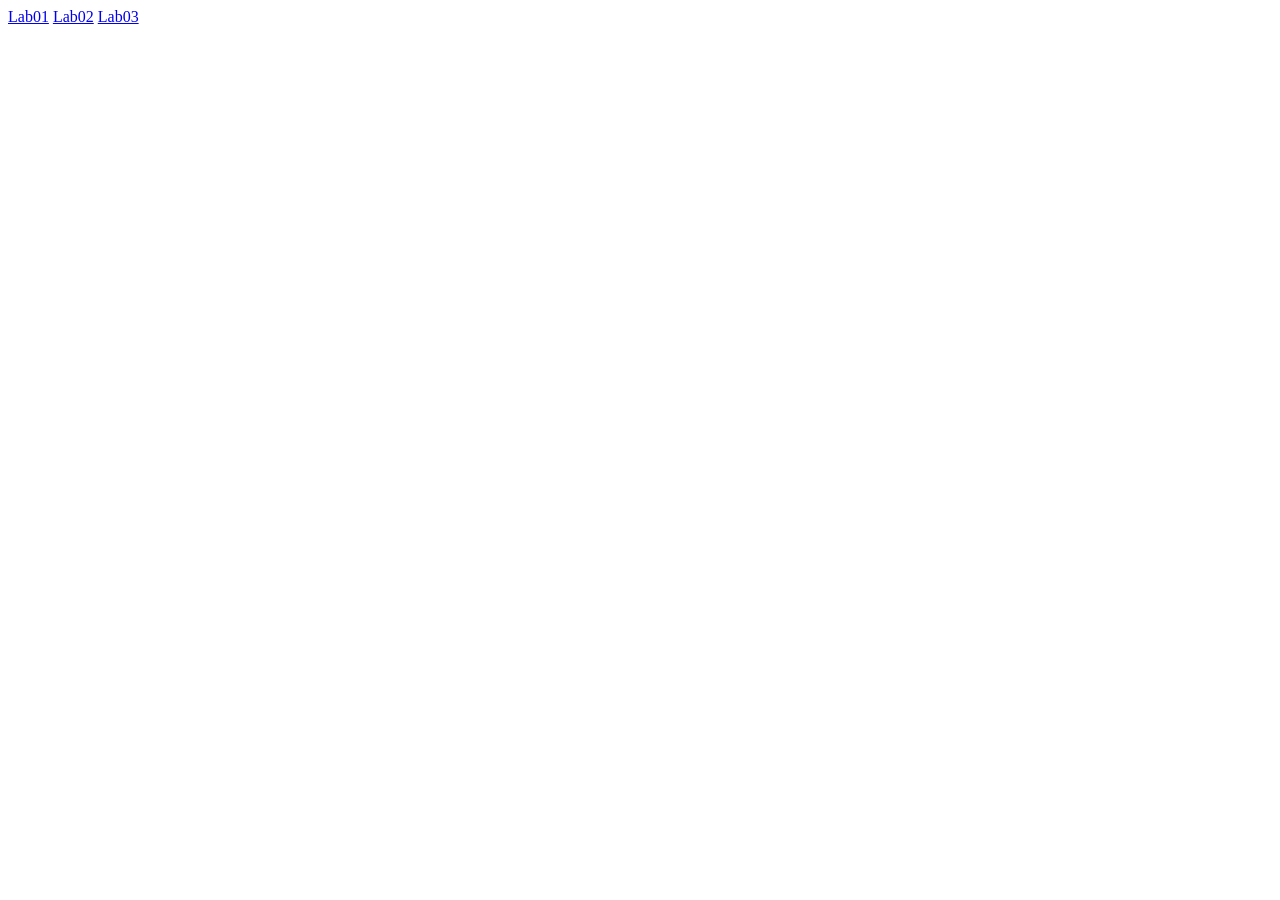
==== index.html @ f0c3e028 "Guardando los cambios del Lab03 y el Lab01" ====
<!DOCTYPE html>
<html lang="en">
<head>
    <meta charset="UTF-8">
    <meta name="viewport" content="width=device-width, initial-scale=1.0">
    <title>Laboratorios</title>
</head>
<body>
    <a href="Lab01">Lab01</a>
    <a href="Lab02">Lab02</a>
    <a href="Lab03">Lab03</a>
</body>
</html>
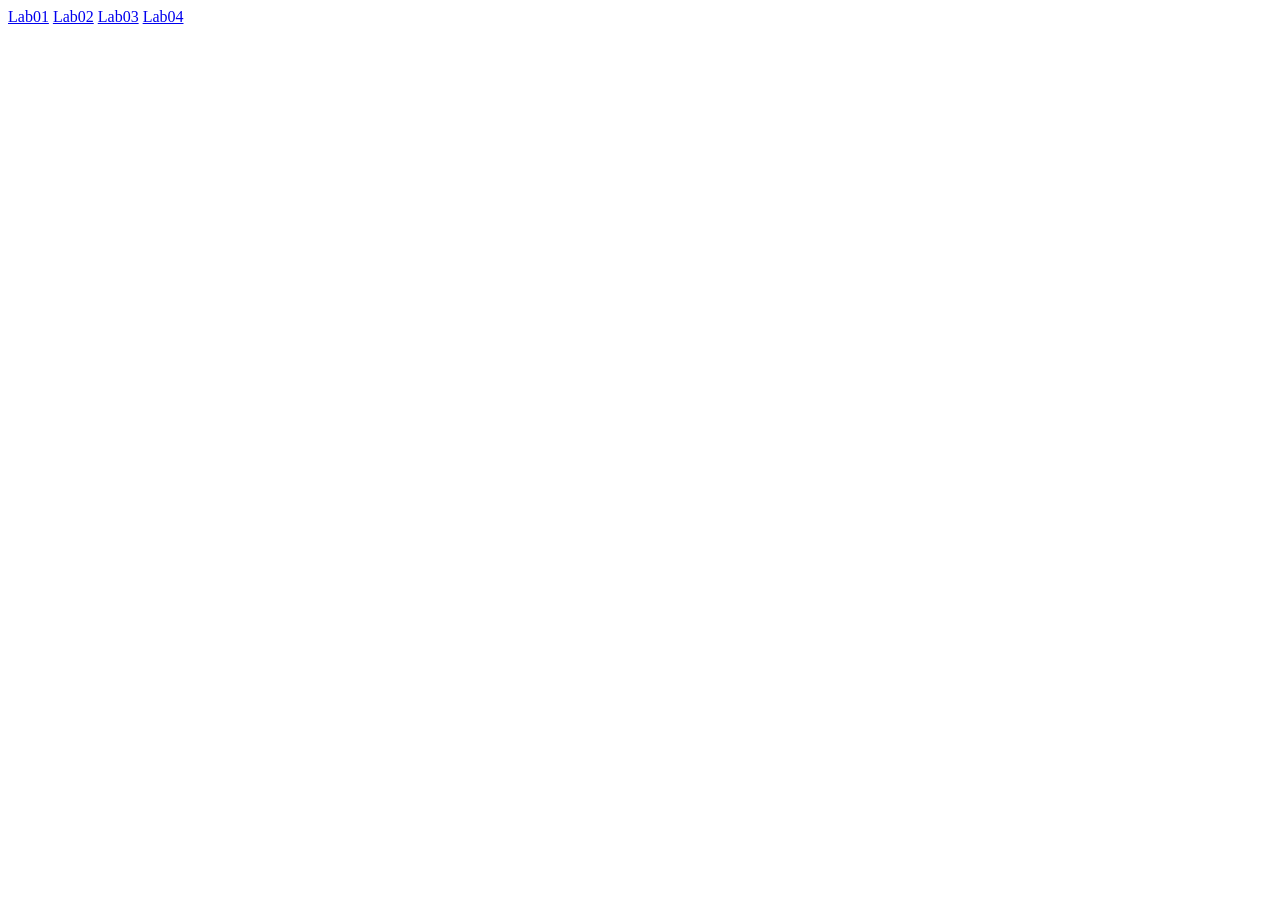
==== commit 108cf7f8: "Lab 04" ====
--- a/index.html
+++ b/index.html
@@ -9,5 +9,6 @@
     <a href="Lab01">Lab01</a>
     <a href="Lab02">Lab02</a>
     <a href="Lab03">Lab03</a>
+    <a href="Lab04">Lab04</a>
 </body>
 </html>
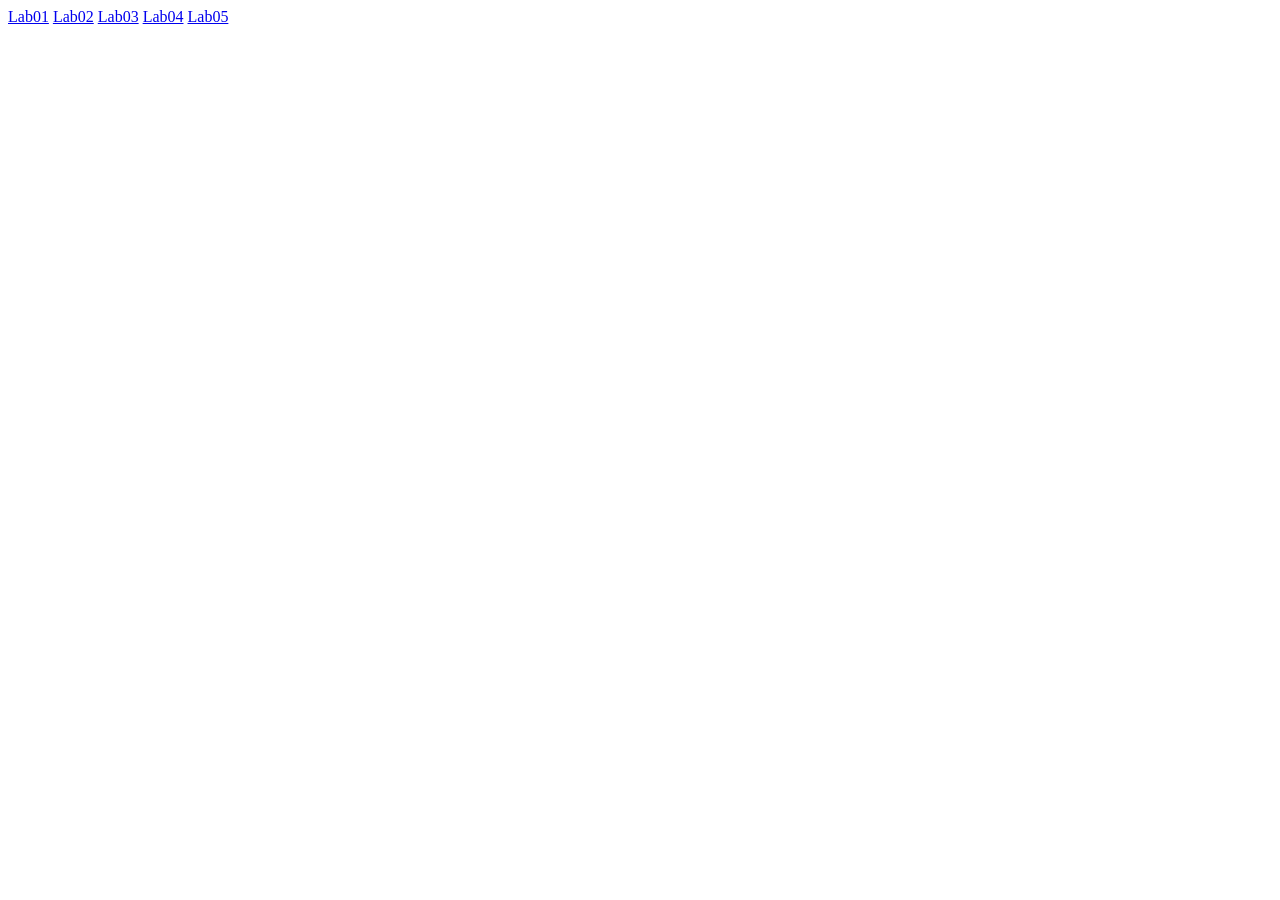
==== commit 992aa168: "Actualizacion de labs" ====
--- a/index.html
+++ b/index.html
@@ -10,5 +10,6 @@
     <a href="Lab02">Lab02</a>
     <a href="Lab03">Lab03</a>
     <a href="Lab04">Lab04</a>
+    <a href="Lab05">Lab05</a>
 </body>
 </html>
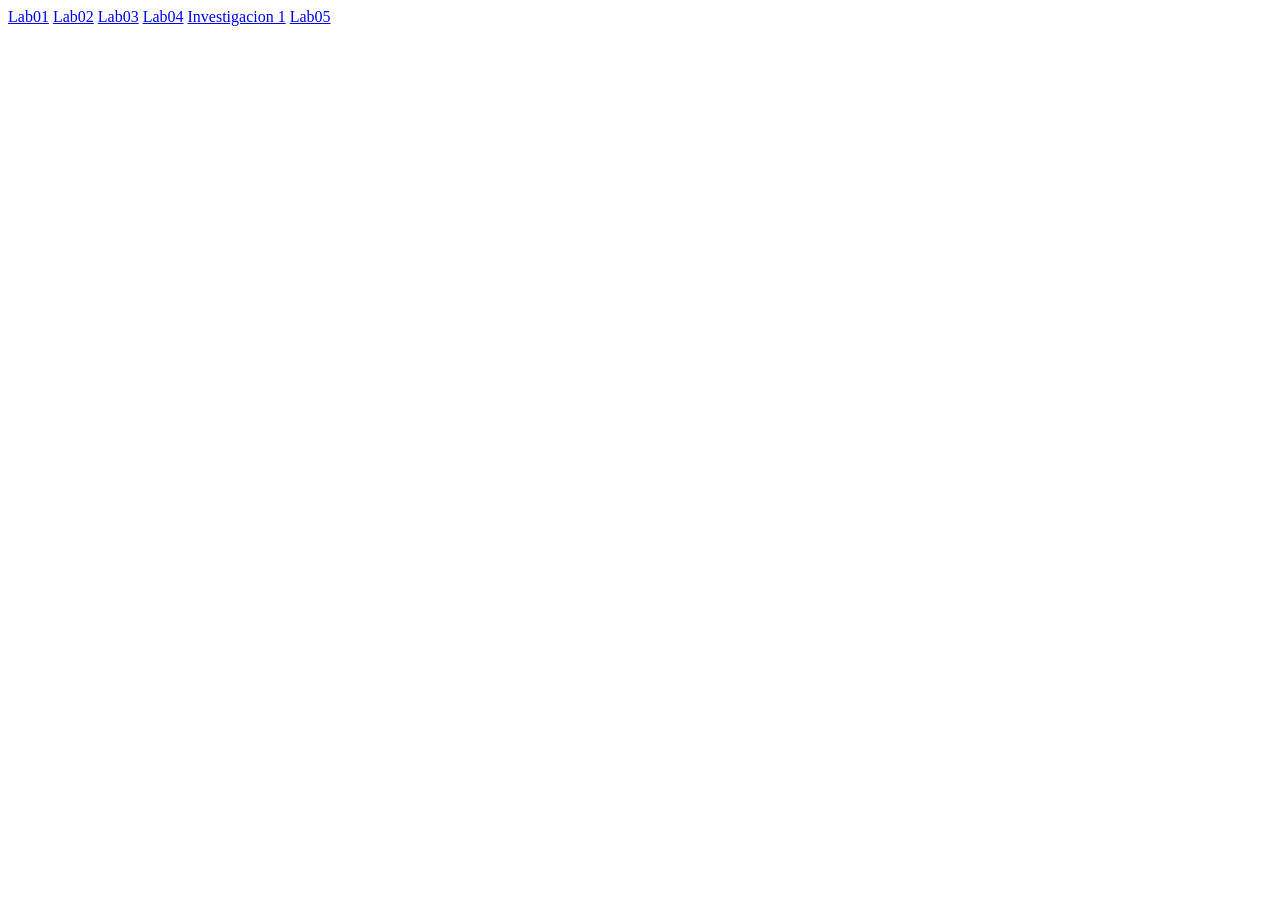
==== commit 038599ef: "Investigacion agregada" ====
--- a/index.html
+++ b/index.html
@@ -10,6 +10,7 @@
     <a href="Lab02">Lab02</a>
     <a href="Lab03">Lab03</a>
     <a href="Lab04">Lab04</a>
+    <a href="Investigacion 1">Investigacion 1</a>
     <a href="Lab05">Lab05</a>
 </body>
 </html>
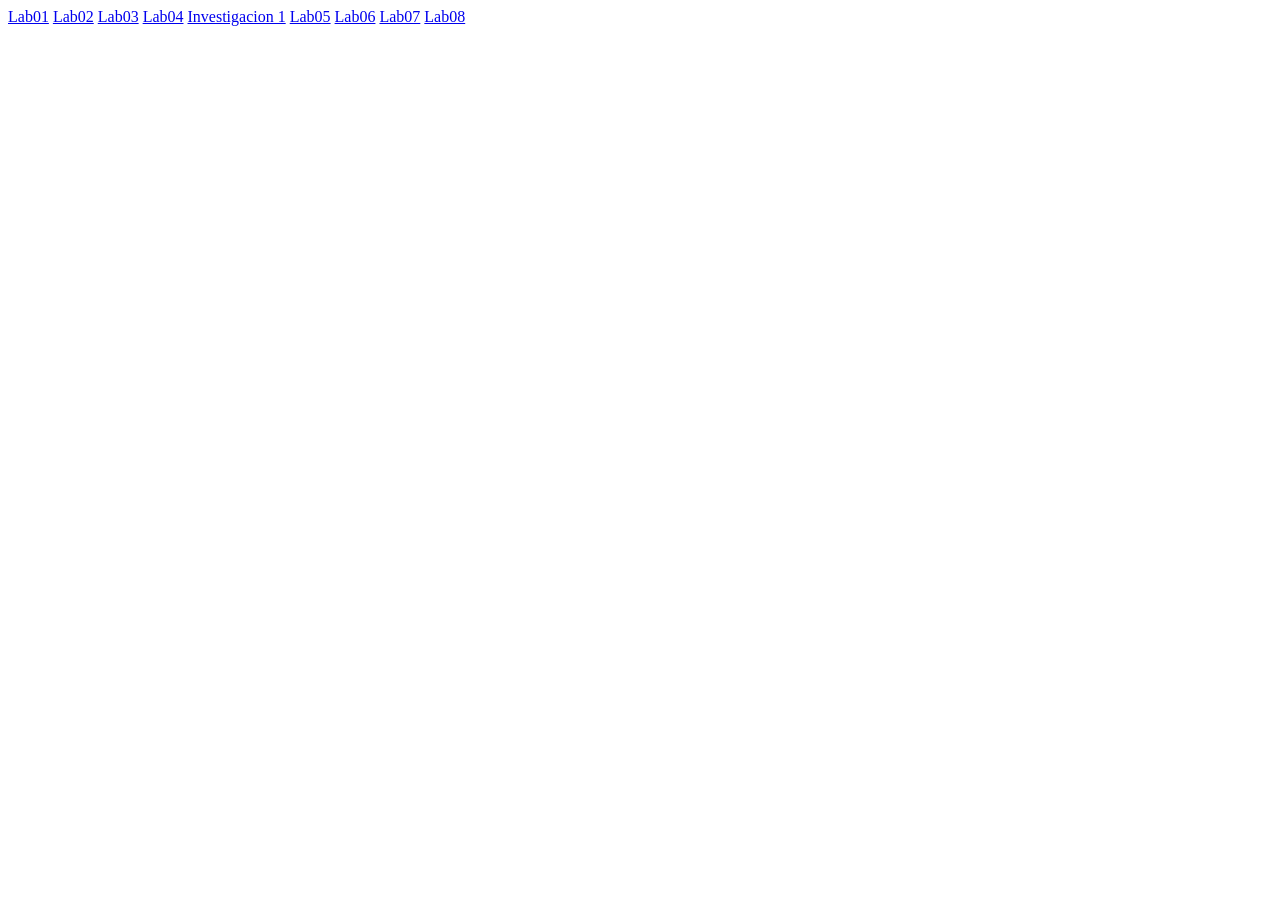
==== commit 38f0dbf5: "Nuevos enlaces" ====
--- a/index.html
+++ b/index.html
@@ -12,5 +12,8 @@
     <a href="Lab04">Lab04</a>
     <a href="Investigacion 1">Investigacion 1</a>
     <a href="Lab05">Lab05</a>
+    <a href="Lab06">Lab06</a>
+    <a href="Lab07">Lab07</a>
+    <a href="Lab08">Lab08</a>
 </body>
 </html>
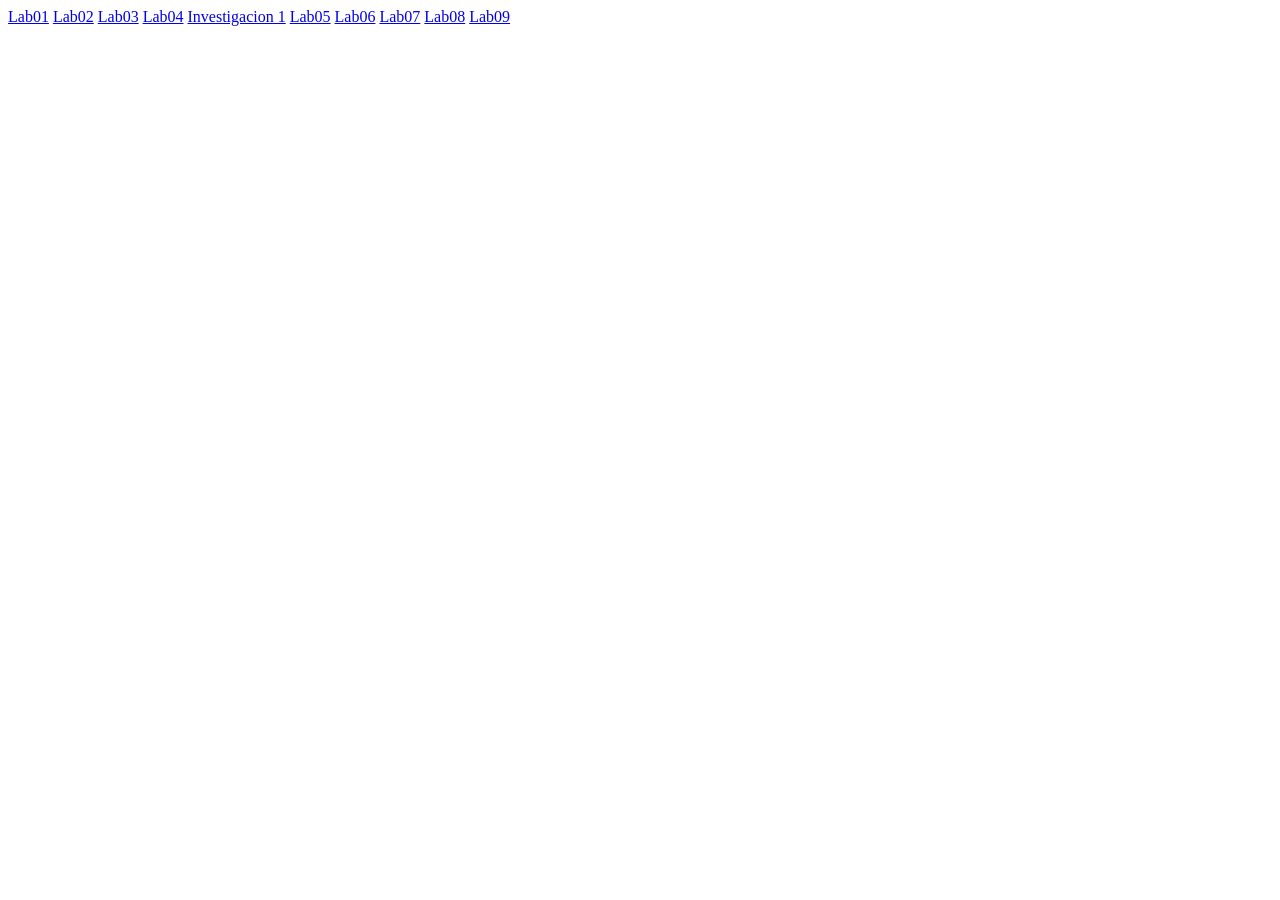
==== commit 107db44b: "lab09" ====
--- a/index.html
+++ b/index.html
@@ -11,9 +11,10 @@
     <a href="Lab03">Lab03</a>
     <a href="Lab04">Lab04</a>
     <a href="Investigacion 1">Investigacion 1</a>
-    <a href="Lab05">Lab05</a>
+    <a href="lab05">Lab05</a>
     <a href="Lab06">Lab06</a>
     <a href="Lab07">Lab07</a>
-    <a href="Lab08">Lab08</a>
+    <a href="lab08">Lab08</a>
+    <a href="lab09">Lab09</a>
 </body>
 </html>
